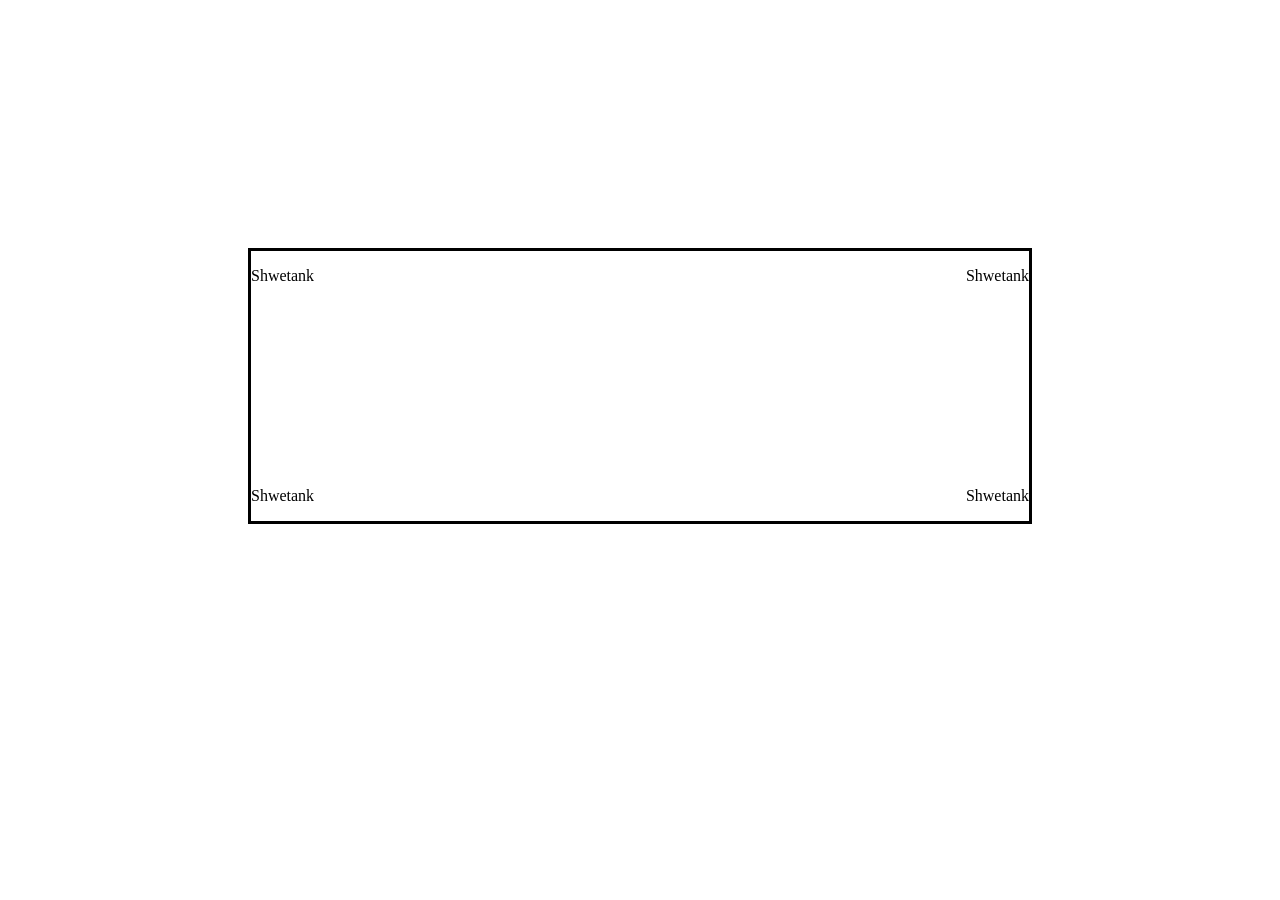
==== box.html @ 024ea135 "task 3rd complete" ====
<!DOCTYPE html>
<html lang="en">
<head>
  <meta charset="UTF-8">
  <meta name="viewport" content="width=device-width, initial-scale=1.0">
  <title>Document</title>
</head>
<body style="padding: 15rem;">
  <div style="position: relative;border: solid black 3px;height: 30vh;">
    <p style="position: absolute;top: 0;left: 0;">Shwetank</p>
    <p style="position: absolute;top: 0;right: 0;">Shwetank</p>
    <p style="position: absolute;bottom: 0;right: 0;">Shwetank</p>
    <p style="position: absolute;bottom: 0;left: 0;">Shwetank</p>
  </div>
</body>
</html>
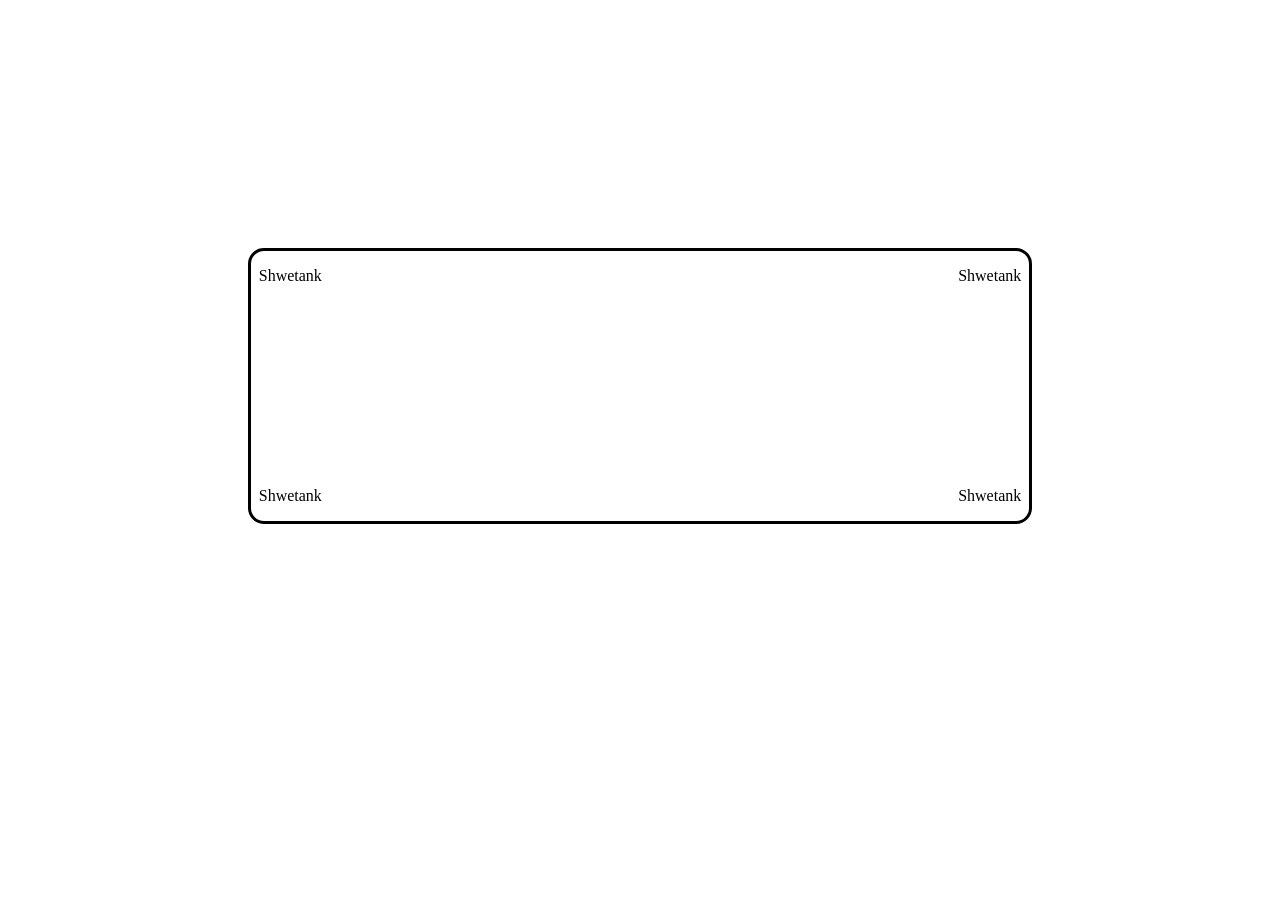
==== commit 22bc6a6f: "Too borded to write a commit msg" ====
--- a/box.html
+++ b/box.html
@@ -6,11 +6,11 @@
   <title>Document</title>
 </head>
 <body style="padding: 15rem;">
-  <div style="position: relative;border: solid black 3px;height: 30vh;">
-    <p style="position: absolute;top: 0;left: 0;">Shwetank</p>
-    <p style="position: absolute;top: 0;right: 0;">Shwetank</p>
-    <p style="position: absolute;bottom: 0;right: 0;">Shwetank</p>
-    <p style="position: absolute;bottom: 0;left: 0;">Shwetank</p>
+  <div style="position: relative;border: solid black 3px;height: 30vh; border-radius: 1rem;">
+    <p style="position: absolute;top: 0;left: 1%;">Shwetank</p>
+    <p style="position: absolute;top: 0;right: 1%;">Shwetank</p>
+    <p style="position: absolute;bottom: 0;right: 1%;">Shwetank</p>
+    <p style="position: absolute;bottom: 0;left: 1%;">Shwetank</p>
   </div>
 </body>
 </html>
